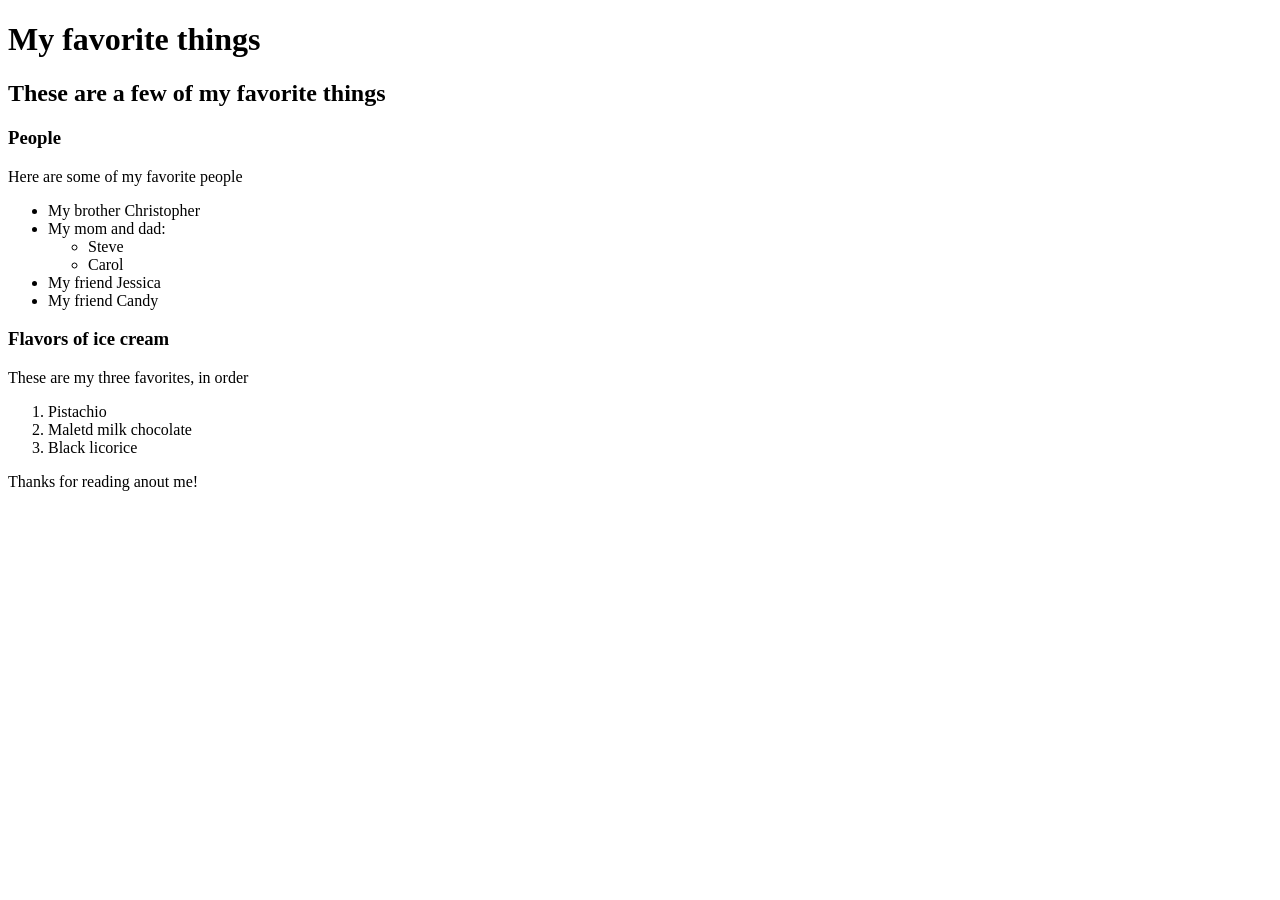
==== favorite-things.html @ 172f8976 "Create favorite things" ====
<!DOCTYPE html>
<html>
  <head>
    <title>Michael's favorite things</title>
  </head>
  <body>
    <h1>My favorite things</h1>
    <h2>These are a few of my favorite things</h2>

    <h3>People</h3>
    <p>Here are some of my favorite people</p>
    <ul>
      <li>My brother Christopher</li>
      <li>My mom and dad:
        <ul>
          <li>Steve</li>
          <li>Carol</li>
        </ul>
     </li>
     <li>My friend Jessica</li>
     <li>My friend Candy</li>
    </ul>
    <h3>Flavors of ice cream</h3>
    <p>These are my three favorites, in order</p>
    <ol>
      <li>Pistachio</li>
      <li>Maletd milk chocolate</li>
      <li>Black licorice</li>
    </ol>

    <p>Thanks for reading anout me!</p>
  </body>
</html>
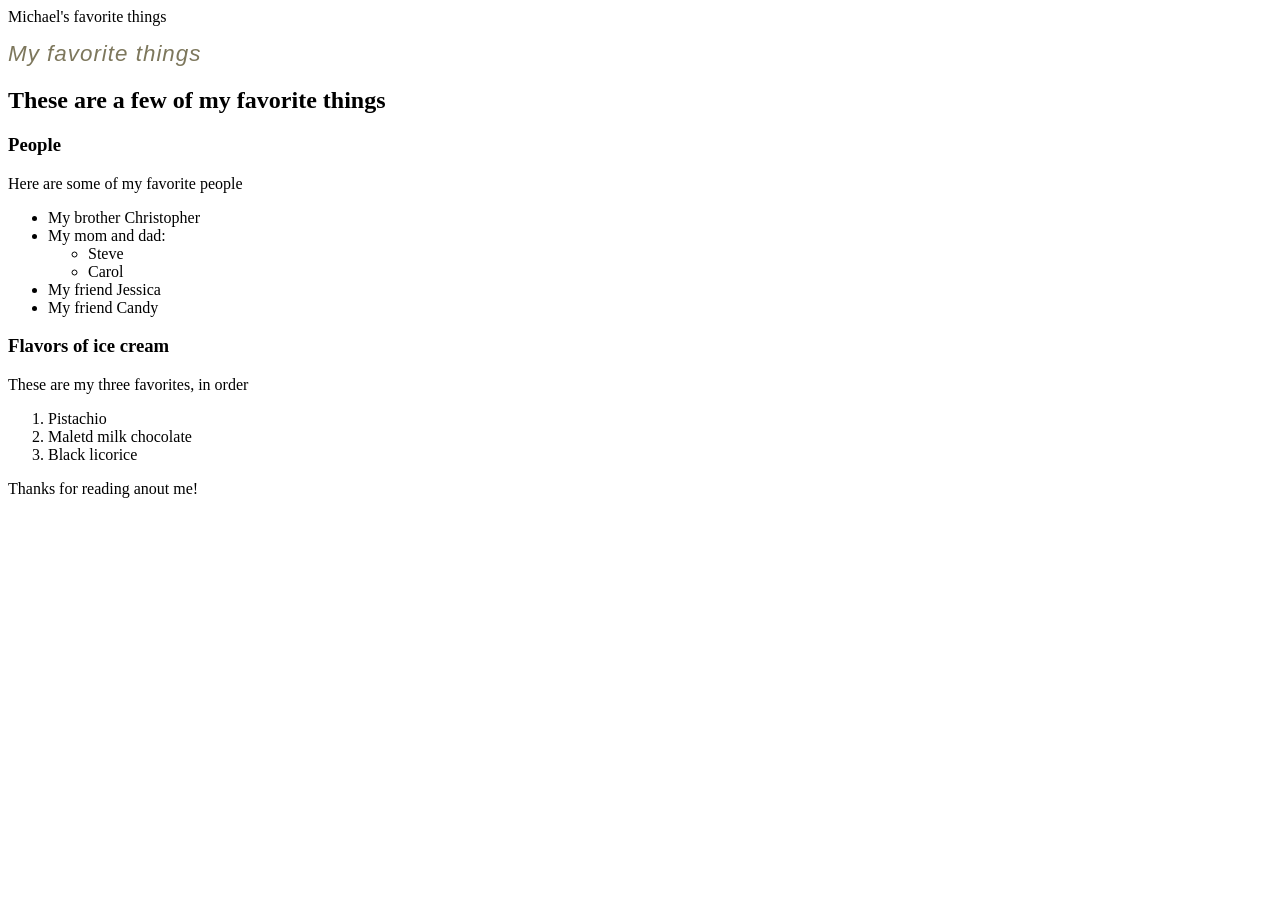
==== commit 3f41a5e6: "link newnew.css" ====
--- a/favorite-things.html
+++ b/favorite-things.html
@@ -1,6 +1,7 @@
 <!DOCTYPE html>
 <html>
   <head>
+    <link href="css/newnew.css" rel="stylesheet" type="text/css"
     <title>Michael's favorite things</title>
   </head>
   <body>
--- a/css/newnew.css
+++ b/css/newnew.css
@@ -0,0 +1,18 @@
+html {
+	margin: 0;
+	padding: 0;
+	}
+
+img {
+	width: 500px
+	}
+
+p {
+	margin-top: 0;
+	text-align: justify;
+	}
+h1 {
+	font: italic normal 1.4em georgia, sans-serif;
+	letter-spacing: 1px;
+	color: #7D775C;
+	}
